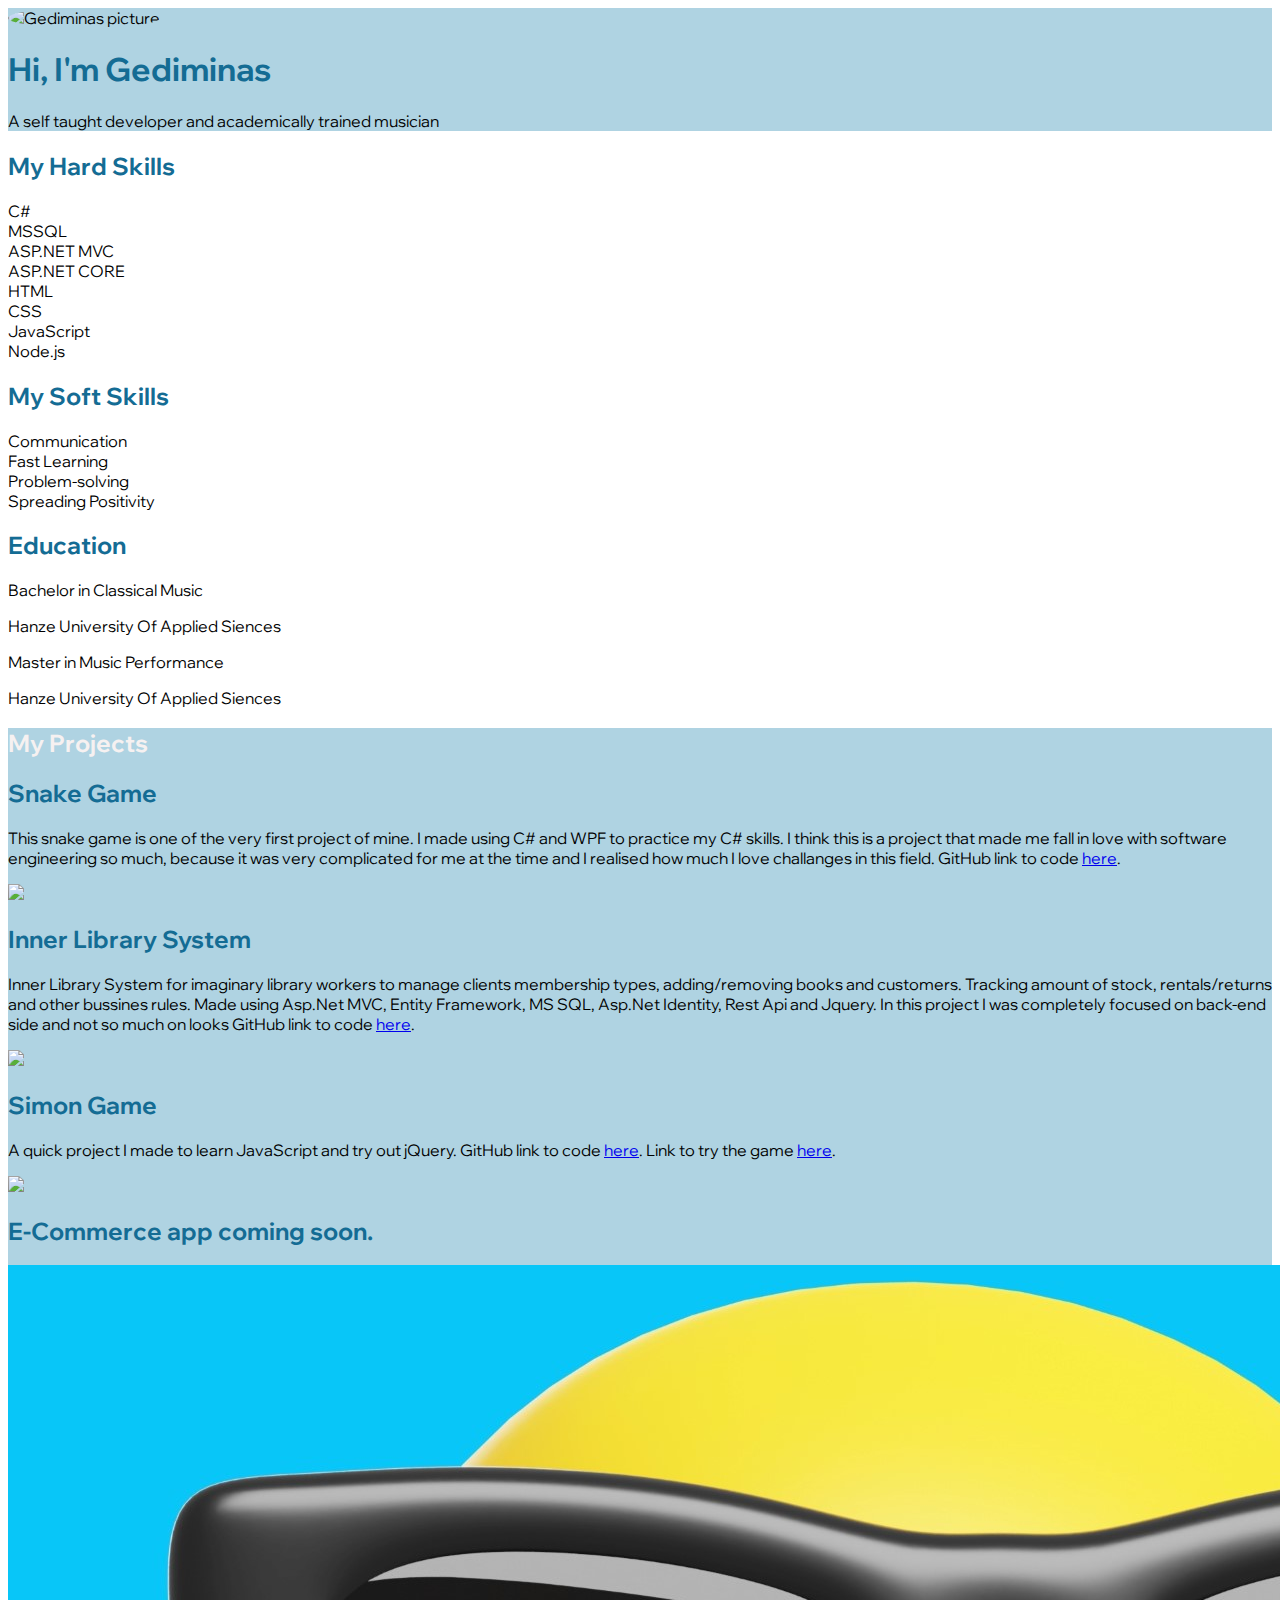
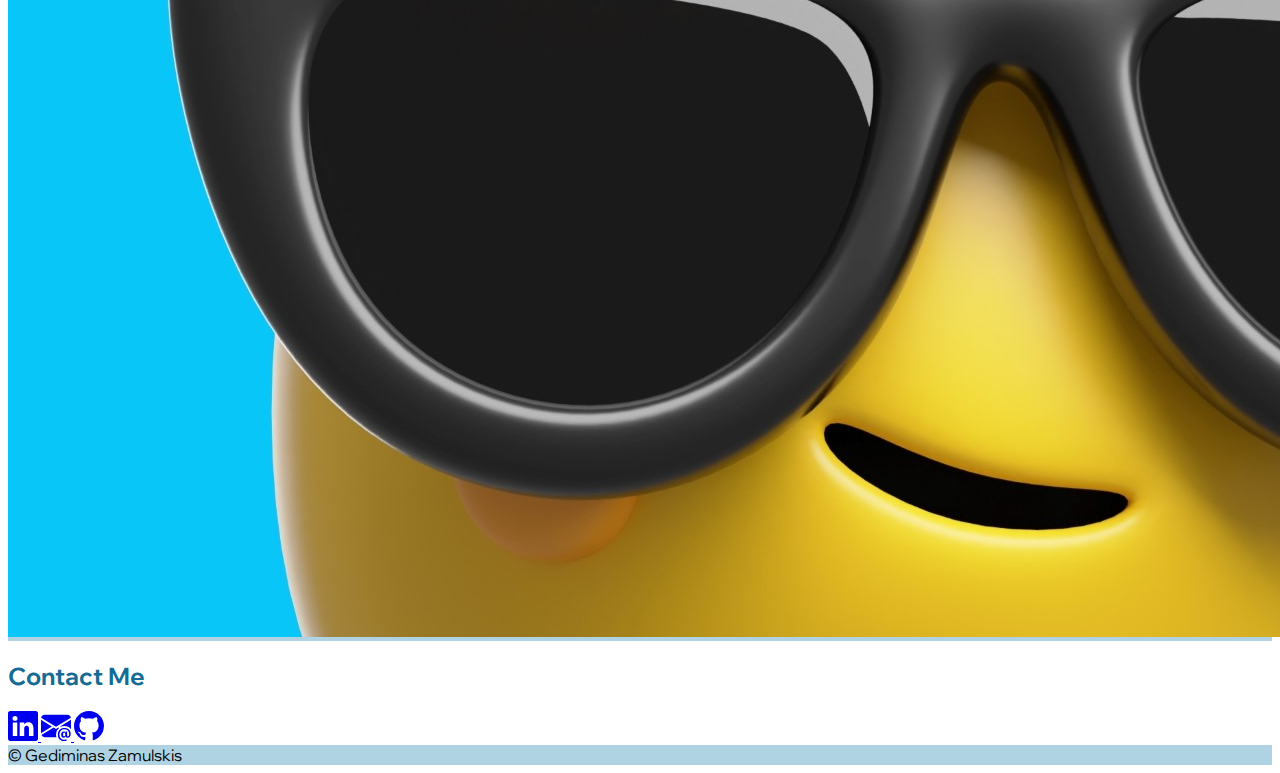
==== index.html @ bef42291 "Initial Commit" ====
<!DOCTYPE html>
<html lang="en">

<head>
    <meta charset="UTF-8" />
    <link href="https://cdn.jsdelivr.net/npm/bootstrap@5.3.0-alpha3/dist/css/bootstrap.min.css" rel="stylesheet"
        integrity="sha384-KK94CHFLLe+nY2dmCWGMq91rCGa5gtU4mk92HdvYe+M/SXH301p5ILy+dN9+nJOZ" crossorigin="anonymous" />
    <link rel="stylesheet" href="./style.css" />
    <link rel="preconnect" href="https://fonts.googleapis.com">
    <link rel="preconnect" href="https://fonts.gstatic.com" crossorigin>
    <link href="https://fonts.googleapis.com/css2?family=Wix+Madefor+Display&display=swap" rel="stylesheet">
    <title>Portfolio</title>
</head>

<body>
    <!-- heading -->
    <section>
        <div class="jumbotron mb-5">
            <div class="container col-xxl-12 px-4 py-5">
                <div class="row flex-lg-row-reverse align-items-center g-5 py-5">
                    <div class="col-10 col-sm-8 col-lg-6 mx-auto">
                        <img id="profile-pic" src="../CV/picture/IMG-2972.jpg" class="d-block mx-auto img-fluid"
                            alt="Gediminas picture" width="350" height="350" loading="lazy" />
                    </div>
                    <div class="col-lg-6">
                        <h1 class="display-5 fw-bold lh-1 mb-5">Hi, I'm Gediminas</h1>
                        <p class="lead">
                            A self taught developer and academically trained musician
                        </p>
                    </div>
                </div>
            </div>
        </div>
    </section>
    <!-- My Skills -->
    <section>
        <div class="container mt-2">
            <div class="row d-md-flex my-5">
                <div class="col col-md-4 mt-5">
                    <h2>My Hard Skills</h2>
                    <ul>
                        <li>C#</li>
                        <li>MSSQL</li>
                        <li>ASP.NET MVC</li>
                        <li>ASP.NET CORE </li>
                        <li>HTML</li>
                        <li>CSS</li>
                        <li>JavaScript</li>
                        <li>Node.js</li>
                    </ul>
                </div>
                <div class="col-12 col-md-4 my-5">
                    <h2>My Soft Skills</h2>
                    <ul>
                        <li>Communication</li>
                        <li>Fast Learning</li>
                        <li>Problem-solving</li>
                        <li>Spreading Positivity</li>
                    </ul>
                </div>
                <div class="col col-md-4 mt-md-5 mb-5">
                    <h2>Education</h2>
                    <ul>
                        <li class="fw-bold">Bachelor in Classical Music</li>
                        <p>Hanze University Of Applied Siences</p>
                        <li class="fw-bold">Master in Music Performance</li>
                        <p>Hanze University Of Applied Siences</p>
                    </ul>
                </div>
            </div>
        </div>

    </section>
    <!-- Projects -->
    <section>
        <div class="jumbotron py-5">
            <div class="container">
                <div class="row mb-5">
                    <div class="col">
                        <h2 style="color: #F6F1F1" class="">My Projects</h2>
                    </div>
                </div>
                <div class="row align-items-stretch">
                    <div class="col-12 col-lg-6 d-flex flex-wrap mb-5 mb-lg-0">
                        <div>
                            <h2 class="fw-bold">Snake Game</h2>
                            <p> This snake game is one of the very first project of mine. I made
                                using C# and WPF to practice my C#
                                skills. I think this is a project that made me fall in love with software engineering so
                                much,
                                because it was very complicated for me at the time and I realised how much I love
                                challanges in this field.
                                GitHub link to code <a href="https://github.com/Nekadejas/Snake">here</a>.
                            </p>
                        </div>
                        <div class="mt-auto">
                            <img class="img-fluid rounded" src="./Photos/snake-game.bmp" />
                        </div>
                    </div>
                    <div class="col-12 col-lg-6 d-flex flex-wrap">
                        <div>
                            <h2 class="fw-bold">Inner Library System</h2>
                            <p>Inner Library System for imaginary library workers to manage clients
                                membership types,
                                adding/removing books and customers. Tracking amount of stock, rentals/returns and other
                                bussines rules.
                                Made using Asp.Net MVC, Entity Framework, MS SQL, Asp.Net Identity, Rest Api and Jquery.
                                In this project I was completely focused on back-end side and not so much on looks
                                GitHub link to code <a href="https://github.com/Nekadejas/LibraryApp">here</a>.
                            </p>
                        </div>
                        <div class="mt-auto">
                            <img class="img-fluid rounded" src="./Photos/bookStore.bmp" />
                        </div>
                    </div>
                </div>
                <div class="row align-items-stretch my-5">
                    <div class="col-12 col-lg-6 d-flex flex-wrap mb-5 mb-lg-0">
                        <div>
                            <h2 class="fw-bold">Simon Game</h2>
                            <p> A quick project I made to learn JavaScript and try out jQuery.
                                GitHub link to code <a href="https://github.com/Nekadejas/Simon-Game">here</a>.
                                Link to try the game <a href="https://nekadejas.github.io/Simon-Game/">here</a>.
                            </p>
                        </div>
                        <div class="mt-auto">
                            <img class="img-fluid rounded md-5" src="./Photos/capture_20230524161925636.bmp" />
                        </div>
                    </div>
                    <div class="col-12 col-lg-6 d-flex flex-wrap">
                        <div>
                            <h2 class="fw-bold">E-Commerce app coming soon.</h2>
                        </div>
                        <div class="mt-auto">
                            <img class="img-fluid rounded" src="./Photos/smile.jpg" />
                        </div>
                    </div>
                </div>
            </div>
        </div>
    </section>
    <!-- About -->
    <section>
        <div class="container">
            <div class="row py-5">
                <div class="col-6 d-flex justify-content-center align-items-center">
                    <h2>Contact Me</h2>
                </div>
                <div class="d-flex col-6 justify-content-around align-items-center">
                    <a href="https://www.linkedin.com/in/gediminas-zamulskis-9a4bb2250/"><svg
                            xmlns="http://www.w3.org/2000/svg" width="30" height="30" fill="currentColor"
                            class="bi bi-linkedin" viewBox="0 0 16 16">
                            <path
                                d="M0 1.146C0 .513.526 0 1.175 0h13.65C15.474 0 16 .513 16 1.146v13.708c0 .633-.526 1.146-1.175 1.146H1.175C.526 16 0 15.487 0 14.854V1.146zm4.943 12.248V6.169H2.542v7.225h2.401zm-1.2-8.212c.837 0 1.358-.554 1.358-1.248-.015-.709-.52-1.248-1.342-1.248-.822 0-1.359.54-1.359 1.248 0 .694.521 1.248 1.327 1.248h.016zm4.908 8.212V9.359c0-.216.016-.432.08-.586.173-.431.568-.878 1.232-.878.869 0 1.216.662 1.216 1.634v3.865h2.401V9.25c0-2.22-1.184-3.252-2.764-3.252-1.274 0-1.845.7-2.165 1.193v.025h-.016a5.54 5.54 0 0 1 .016-.025V6.169h-2.4c.03.678 0 7.225 0 7.225h2.4z" />
                        </svg>
                    </a>
                    <a href="mailto: g.zamulskis@gmail.com"><svg xmlns="http://www.w3.org/2000/svg" width="30" height="30" fill="currentColor"
                        class="bi bi-envelope-at-fill" viewBox="0 0 16 16">
                        <path
                            d="M2 2A2 2 0 0 0 .05 3.555L8 8.414l7.95-4.859A2 2 0 0 0 14 2H2Zm-2 9.8V4.698l5.803 3.546L0 11.801Zm6.761-2.97-6.57 4.026A2 2 0 0 0 2 14h6.256A4.493 4.493 0 0 1 8 12.5a4.49 4.49 0 0 1 1.606-3.446l-.367-.225L8 9.586l-1.239-.757ZM16 9.671V4.697l-5.803 3.546.338.208A4.482 4.482 0 0 1 12.5 8c1.414 0 2.675.652 3.5 1.671Z" />
                        <path
                            d="M15.834 12.244c0 1.168-.577 2.025-1.587 2.025-.503 0-1.002-.228-1.12-.648h-.043c-.118.416-.543.643-1.015.643-.77 0-1.259-.542-1.259-1.434v-.529c0-.844.481-1.4 1.26-1.4.585 0 .87.333.953.63h.03v-.568h.905v2.19c0 .272.18.42.411.42.315 0 .639-.415.639-1.39v-.118c0-1.277-.95-2.326-2.484-2.326h-.04c-1.582 0-2.64 1.067-2.64 2.724v.157c0 1.867 1.237 2.654 2.57 2.654h.045c.507 0 .935-.07 1.18-.18v.731c-.219.1-.643.175-1.237.175h-.044C10.438 16 9 14.82 9 12.646v-.214C9 10.36 10.421 9 12.485 9h.035c2.12 0 3.314 1.43 3.314 3.034v.21Zm-4.04.21v.227c0 .586.227.8.581.8.31 0 .564-.17.564-.743v-.367c0-.516-.275-.708-.572-.708-.346 0-.573.245-.573.791Z" />
                    </svg>
                </a>
                    <a href="https://github.com/Nekadejas/">
                        <svg xmlns="http://www.w3.org/2000/svg" width="30" height="30" fill="currentColor"
                            class="bi bi-github" viewBox="0 0 16 16">
                            <path
                                d="M8 0C3.58 0 0 3.58 0 8c0 3.54 2.29 6.53 5.47 7.59.4.07.55-.17.55-.38 0-.19-.01-.82-.01-1.49-2.01.37-2.53-.49-2.69-.94-.09-.23-.48-.94-.82-1.13-.28-.15-.68-.52-.01-.53.63-.01 1.08.58 1.23.82.72 1.21 1.87.87 2.33.66.07-.52.28-.87.51-1.07-1.78-.2-3.64-.89-3.64-3.95 0-.87.31-1.59.82-2.15-.08-.2-.36-1.02.08-2.12 0 0 .67-.21 2.2.82.64-.18 1.32-.27 2-.27.68 0 1.36.09 2 .27 1.53-1.04 2.2-.82 2.2-.82.44 1.1.16 1.92.08 2.12.51.56.82 1.27.82 2.15 0 3.07-1.87 3.75-3.65 3.95.29.25.54.73.54 1.48 0 1.07-.01 1.93-.01 2.2 0 .21.15.46.55.38A8.012 8.012 0 0 0 16 8c0-4.42-3.58-8-8-8z" />
                        </svg>
                    </a>
                </div>
            </div>
        </div>
    </section>
    <div class="jumbotron">
        <footer class="container">
            <div class="row align-items-center py-3">
                <div class="col d-flex justify-content-center ">
                    <span class="text-body-secondary">© Gediminas Zamulskis</span>
                </div>
            </div>
        </footer>
    </div>
    <script src="https://cdn.jsdelivr.net/npm/bootstrap@5.3.0-alpha3/dist/js/bootstrap.bundle.min.js"
        integrity="sha384-ENjdO4Dr2bkBIFxQpeoTz1HIcje39Wm4jDKdf19U8gI4ddQ3GYNS7NTKfAdVQSZe"
        crossorigin="anonymous"></script>
</body>

</html>
---- style.css ----
body{
    font-family: 'Wix Madefor Display', sans-serif;
}
#profile-pic{
    border-radius: 50%;
}
ul{
    list-style: none;
    padding: 0;
}
.jumbotron{
    background-color: #AFD3E2;;
}
h1{
   color: #146C94;
}
h2{
    color: #146C94;
 }
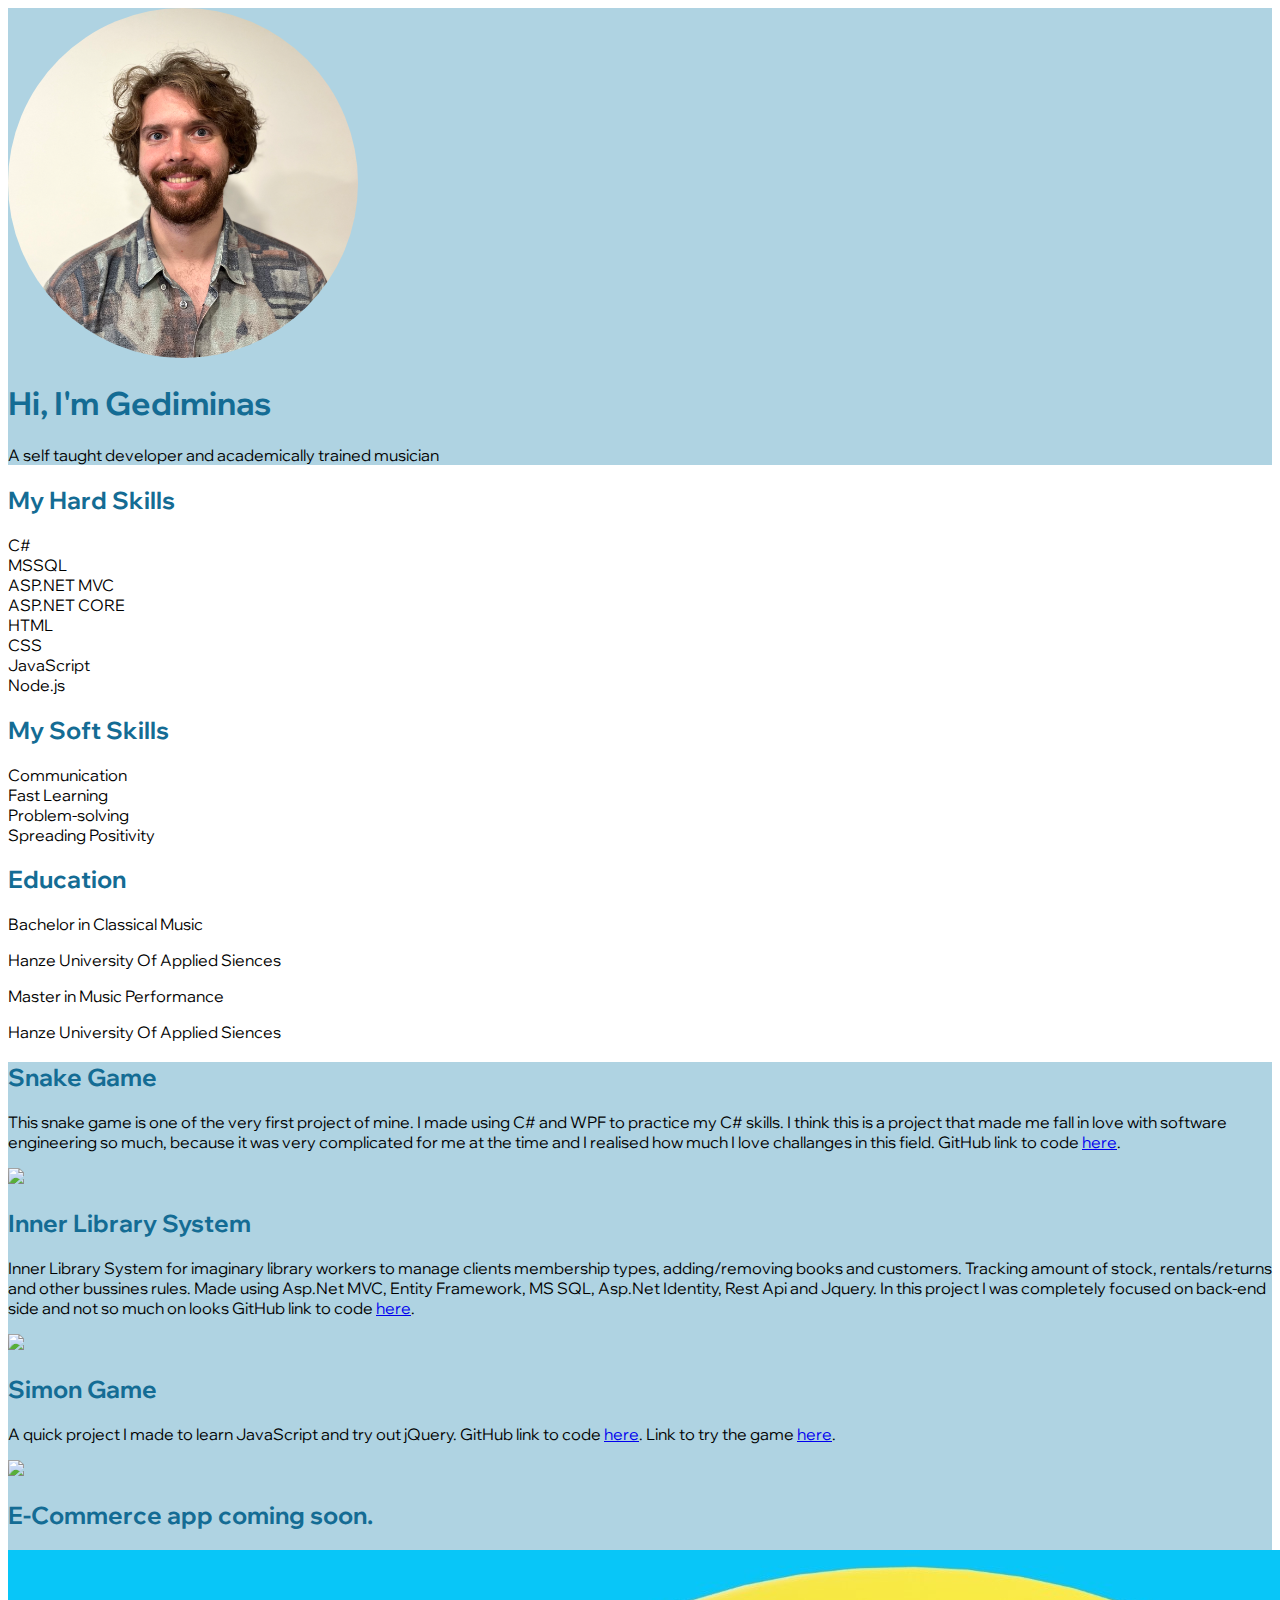
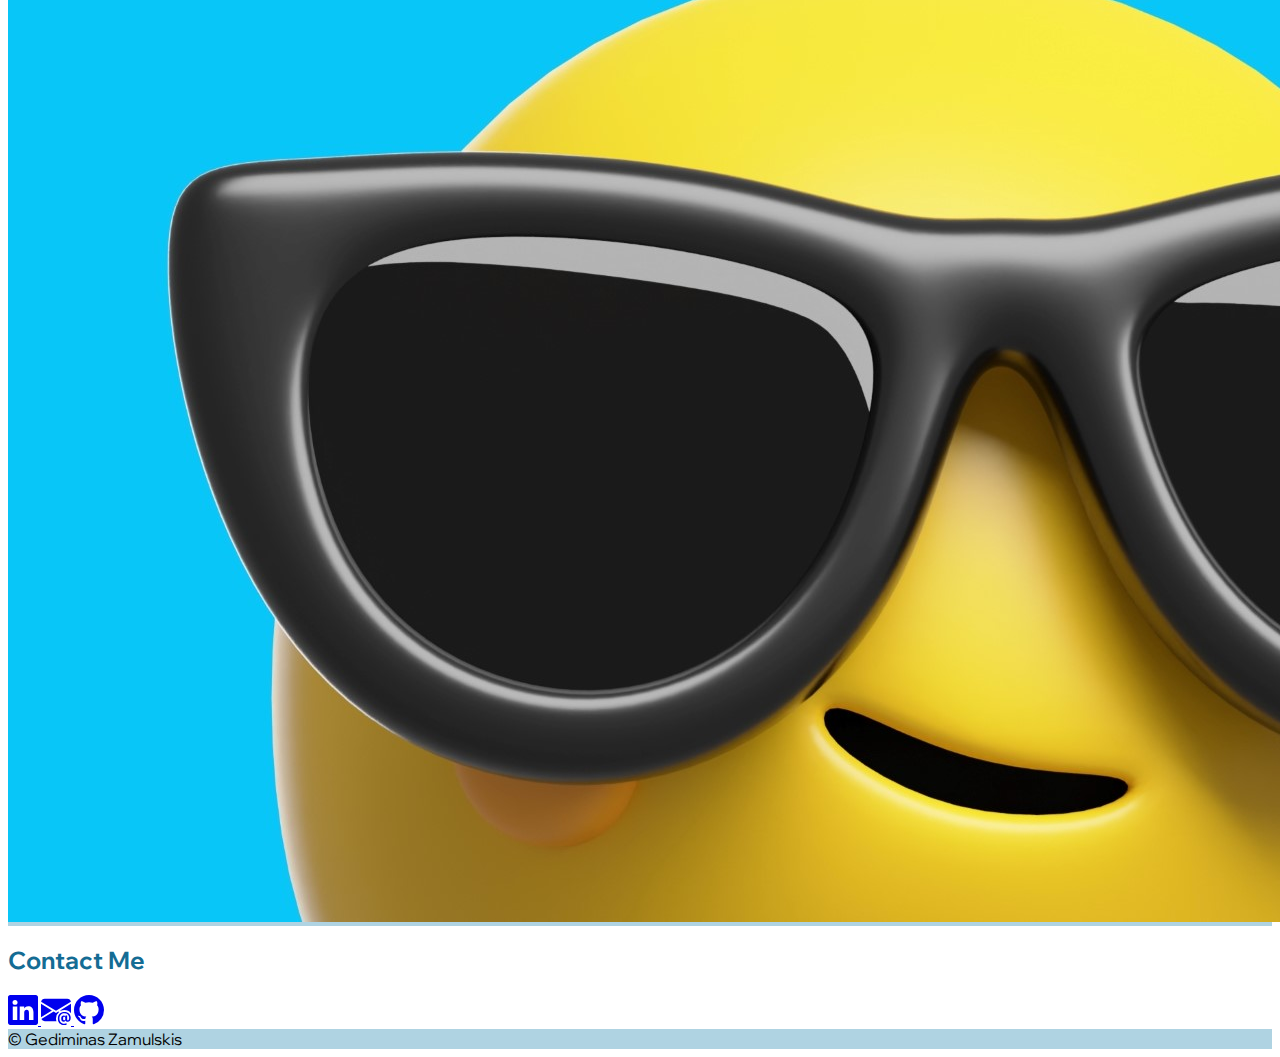
==== commit d8b733d3: "Deleted projects row" ====
--- a/index.html
+++ b/index.html
@@ -19,7 +19,7 @@
             <div class="container col-xxl-12 px-4 py-5">
                 <div class="row flex-lg-row-reverse align-items-center g-5 py-5">
                     <div class="col-10 col-sm-8 col-lg-6 mx-auto">
-                        <img id="profile-pic" src="../CV/picture/IMG-2972.jpg" class="d-block mx-auto img-fluid"
+                        <img id="profile-pic" src="./Photos/IMG-2972.jpg" class="d-block mx-auto img-fluid"
                             alt="Gediminas picture" width="350" height="350" loading="lazy" />
                     </div>
                     <div class="col-lg-6">
@@ -75,11 +75,6 @@
     <section>
         <div class="jumbotron py-5">
             <div class="container">
-                <div class="row mb-5">
-                    <div class="col">
-                        <h2 style="color: #F6F1F1" class="">My Projects</h2>
-                    </div>
-                </div>
                 <div class="row align-items-stretch">
                     <div class="col-12 col-lg-6 d-flex flex-wrap mb-5 mb-lg-0">
                         <div>
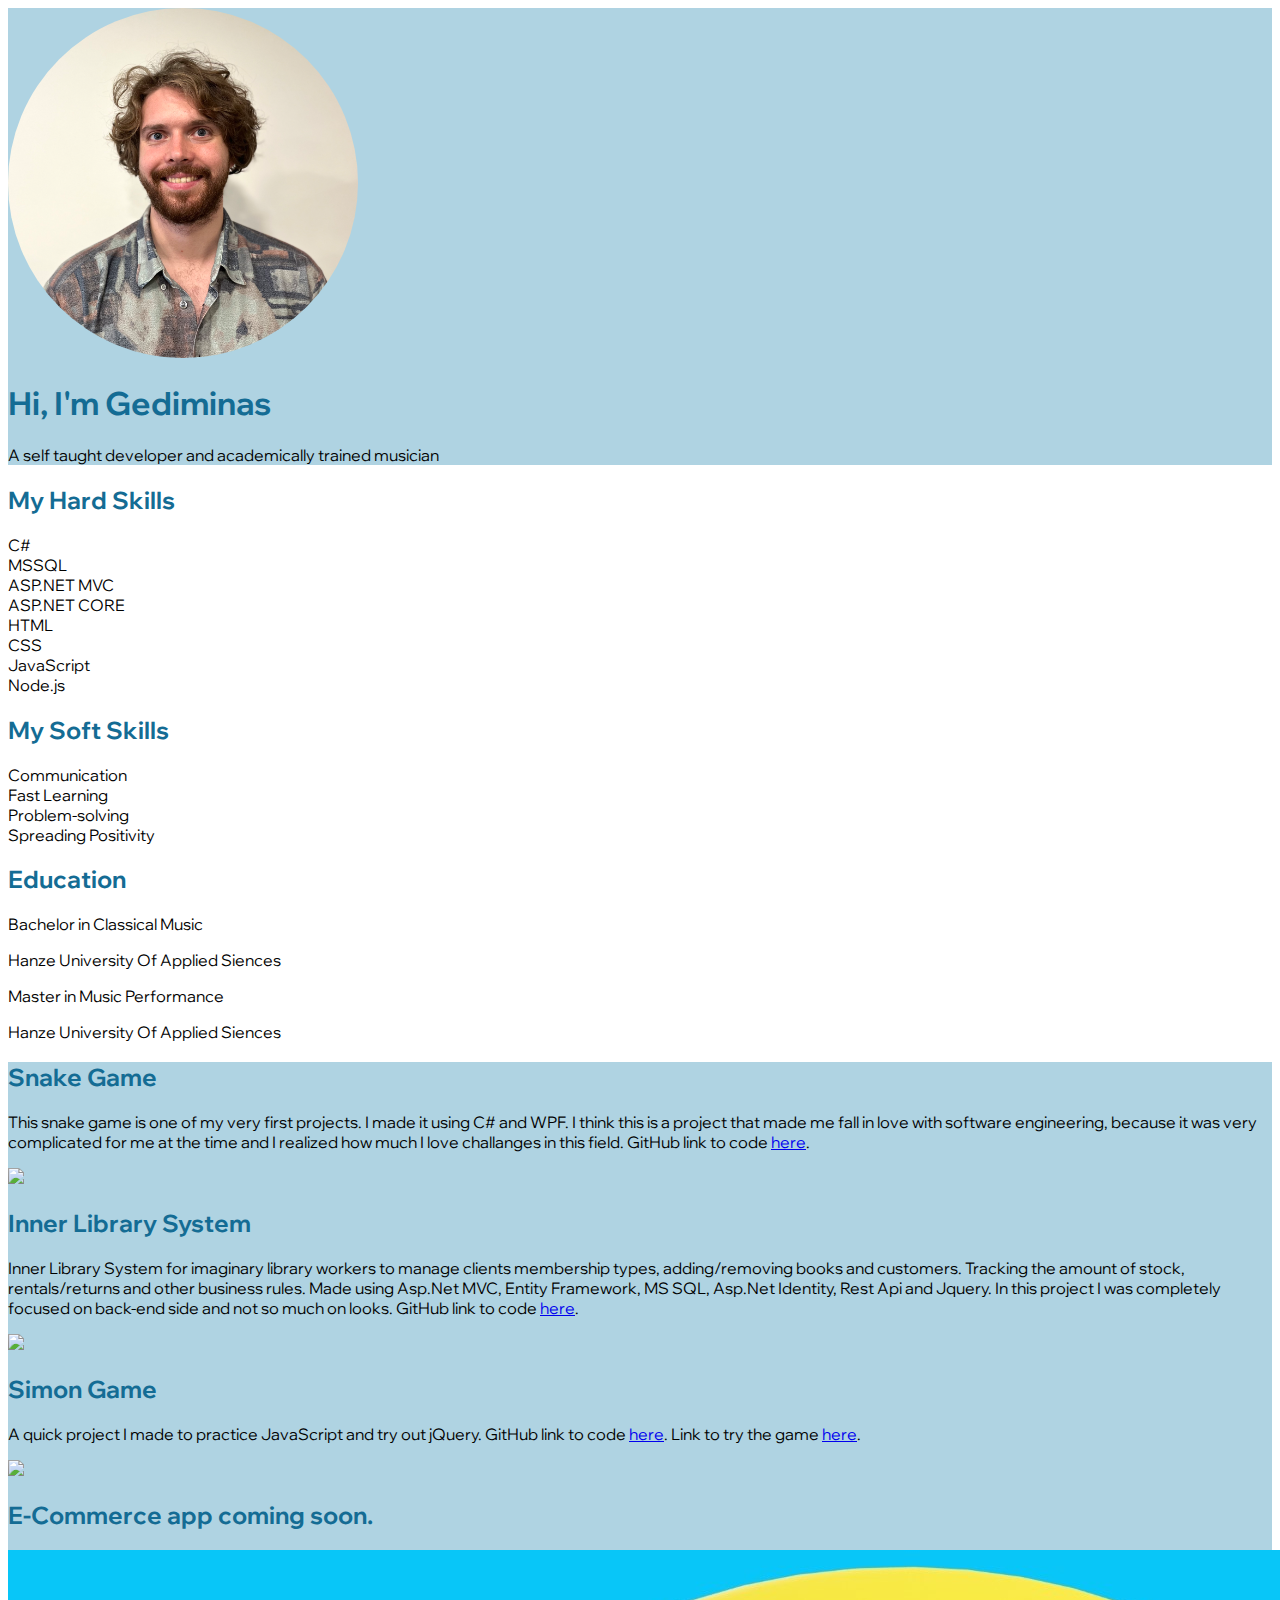
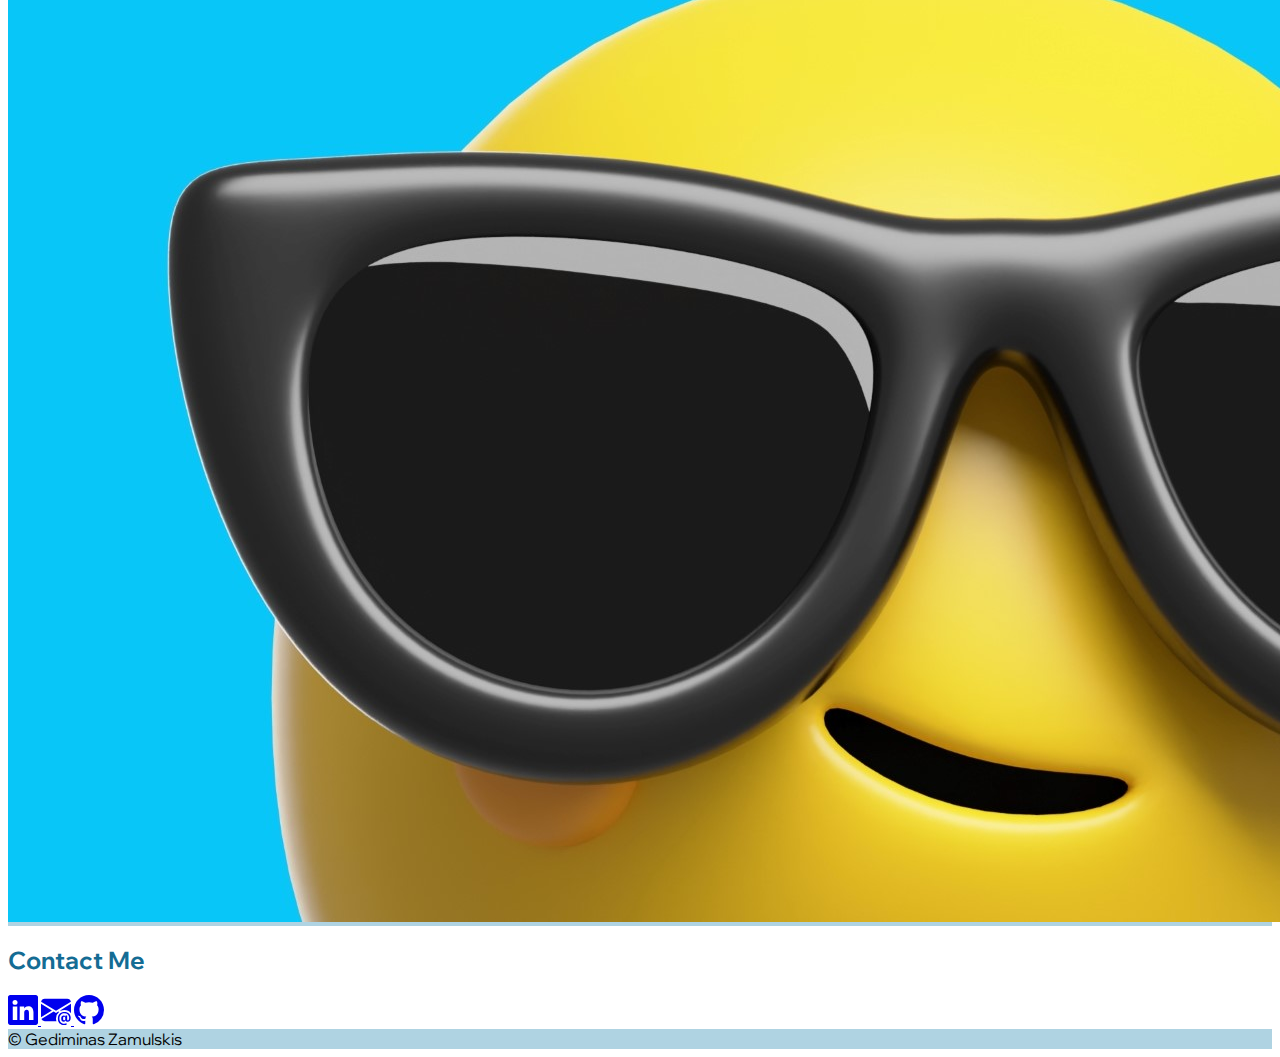
==== commit c4f5c490: "Changed text in project description" ====
--- a/index.html
+++ b/index.html
@@ -79,11 +79,9 @@
                     <div class="col-12 col-lg-6 d-flex flex-wrap mb-5 mb-lg-0">
                         <div>
                             <h2 class="fw-bold">Snake Game</h2>
-                            <p> This snake game is one of the very first project of mine. I made
-                                using C# and WPF to practice my C#
-                                skills. I think this is a project that made me fall in love with software engineering so
-                                much,
-                                because it was very complicated for me at the time and I realised how much I love
+                            <p> This snake game is one of my very first projects. I made it
+                                using C# and WPF. I think this is a project that made me fall in love with software engineering,
+                                because it was very complicated for me at the time and I realized how much I love
                                 challanges in this field.
                                 GitHub link to code <a href="https://github.com/Nekadejas/Snake">here</a>.
                             </p>
@@ -97,10 +95,10 @@
                             <h2 class="fw-bold">Inner Library System</h2>
                             <p>Inner Library System for imaginary library workers to manage clients
                                 membership types,
-                                adding/removing books and customers. Tracking amount of stock, rentals/returns and other
-                                bussines rules.
+                                adding/removing books and customers. Tracking the amount of stock, rentals/returns and other
+                                business rules.
                                 Made using Asp.Net MVC, Entity Framework, MS SQL, Asp.Net Identity, Rest Api and Jquery.
-                                In this project I was completely focused on back-end side and not so much on looks
+                                In this project I was completely focused on back-end side and not so much on looks.
                                 GitHub link to code <a href="https://github.com/Nekadejas/LibraryApp">here</a>.
                             </p>
                         </div>
@@ -113,7 +111,7 @@
                     <div class="col-12 col-lg-6 d-flex flex-wrap mb-5 mb-lg-0">
                         <div>
                             <h2 class="fw-bold">Simon Game</h2>
-                            <p> A quick project I made to learn JavaScript and try out jQuery.
+                            <p> A quick project I made to practice JavaScript and try out jQuery.
                                 GitHub link to code <a href="https://github.com/Nekadejas/Simon-Game">here</a>.
                                 Link to try the game <a href="https://nekadejas.github.io/Simon-Game/">here</a>.
                             </p>
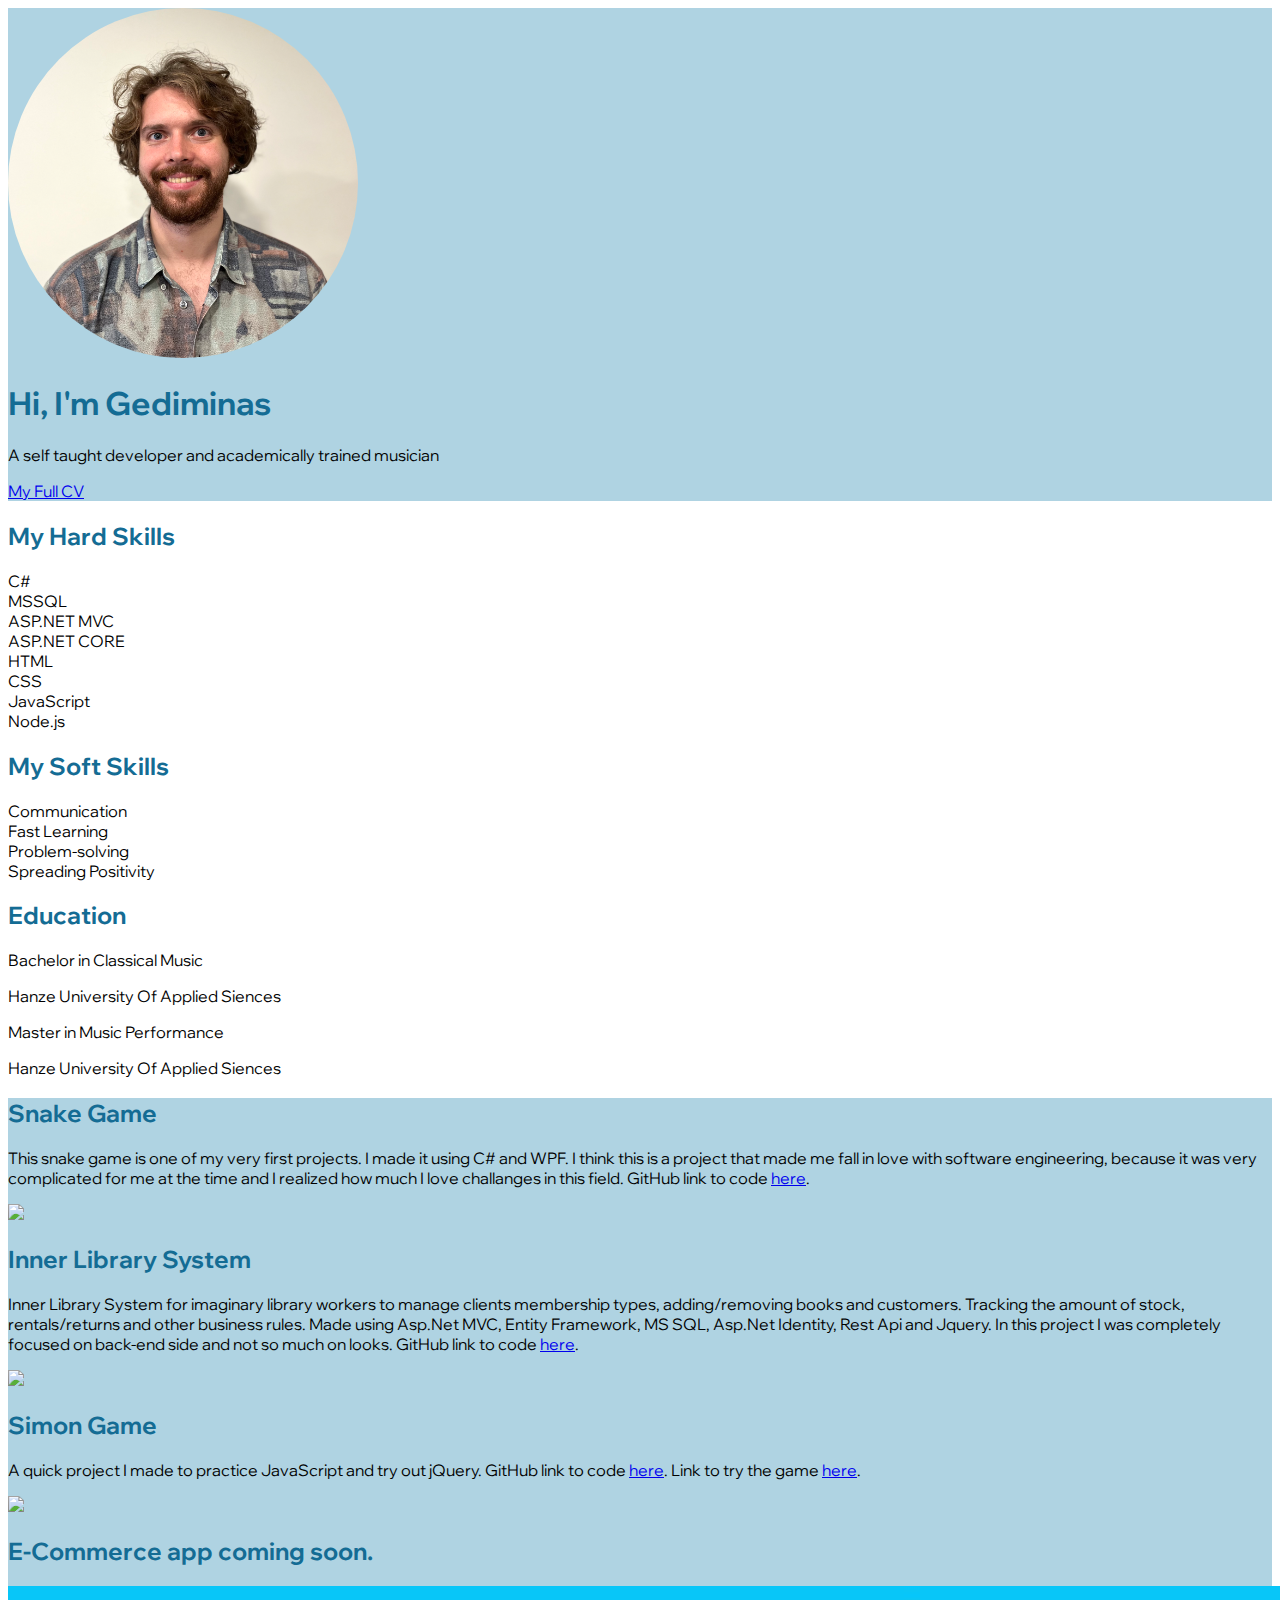
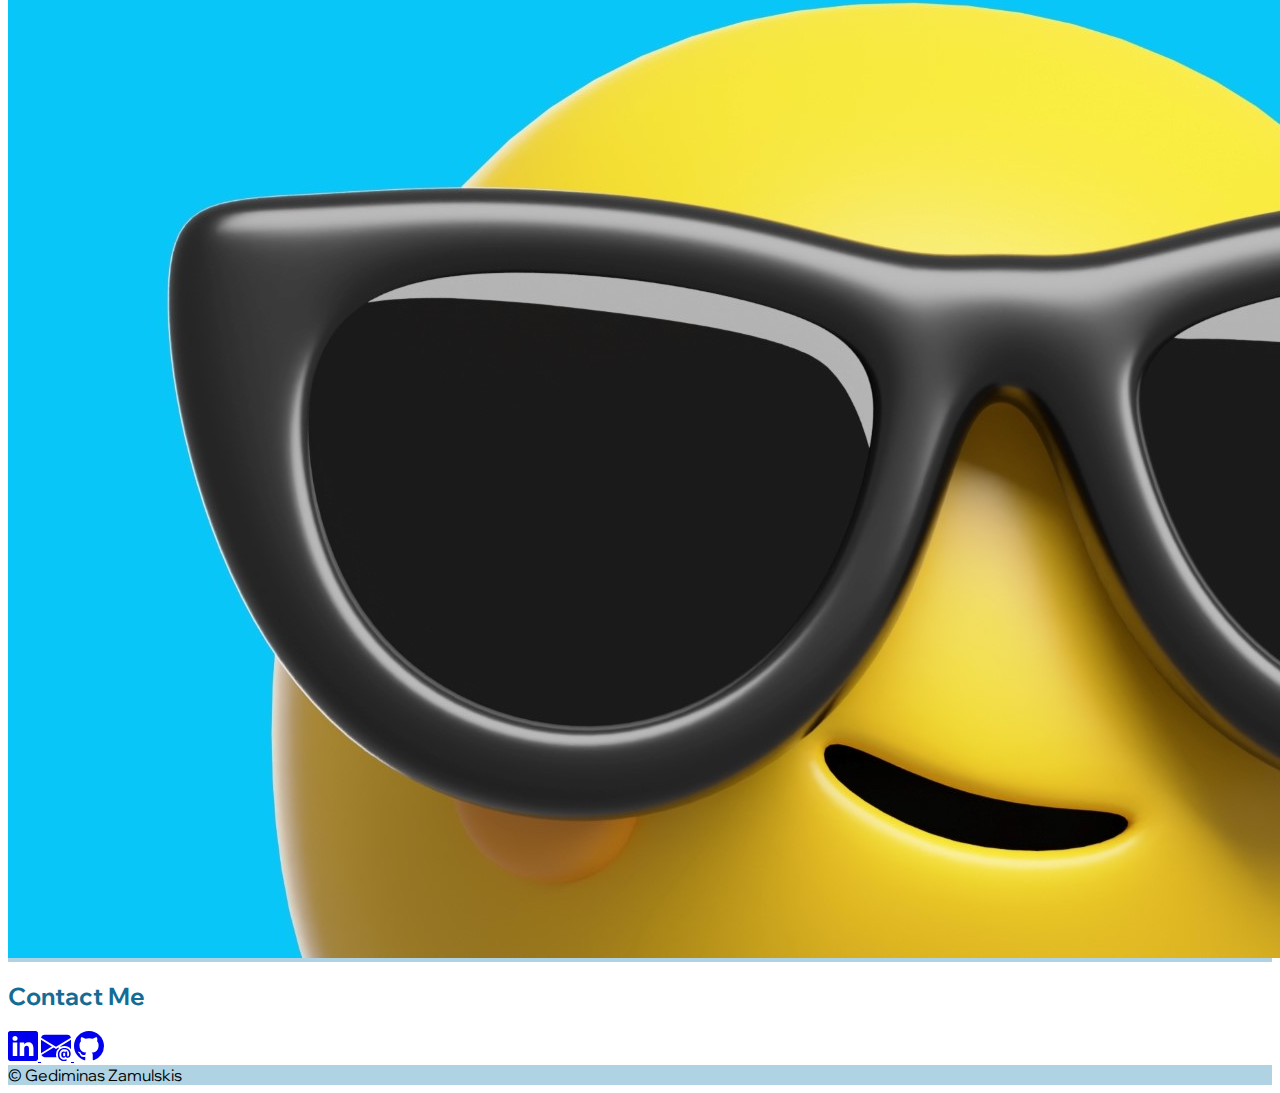
==== commit 79d2bd11: "Added Button To Get CV" ====
--- a/index.html
+++ b/index.html
@@ -27,6 +27,7 @@
                         <p class="lead">
                             A self taught developer and academically trained musician
                         </p>
+                        <a href="https://nekadejas.github.io/CV/" class="btn btn-primary">My Full CV</a>
                     </div>
                 </div>
             </div>
--- a/style.css
+++ b/style.css
@@ -9,7 +9,7 @@
     padding: 0;
 }
 .jumbotron{
-    background-color: #AFD3E2;;
+    background-color: #AFD3E2;
 }
 h1{
    color: #146C94;
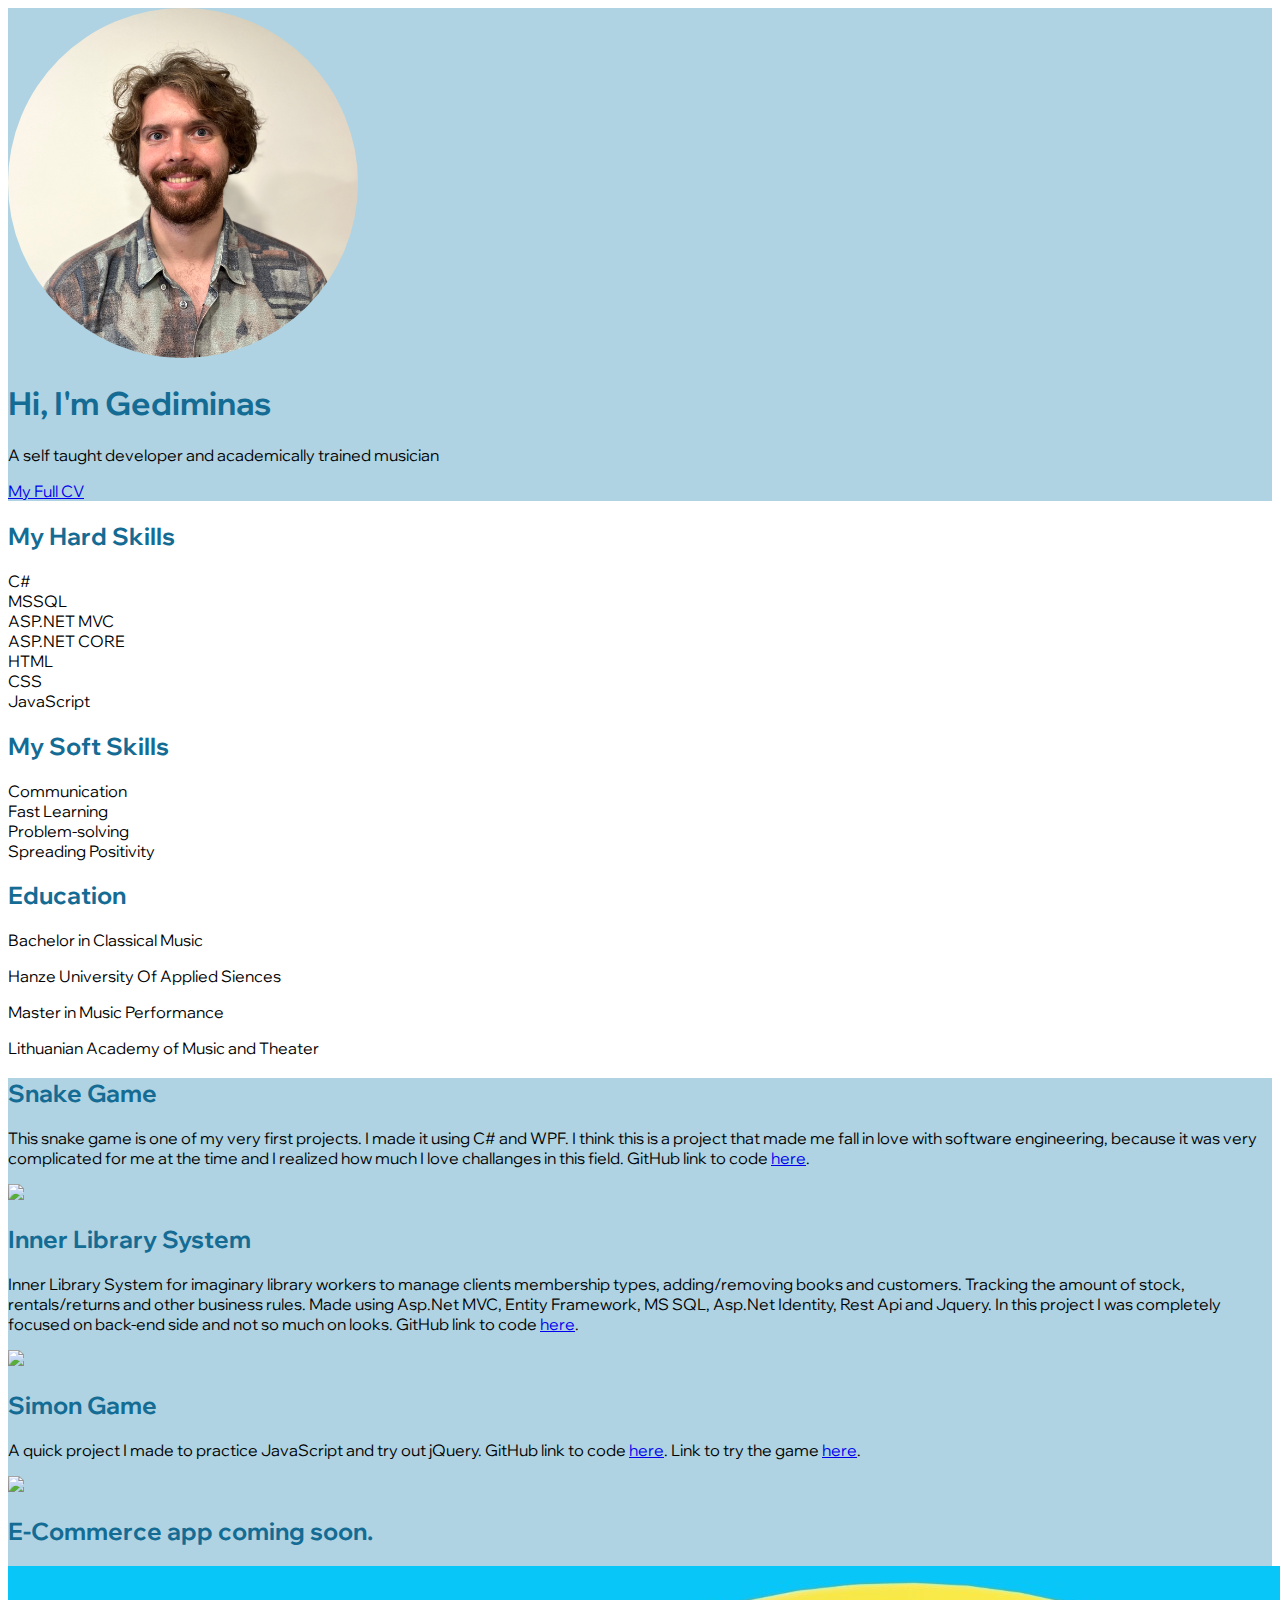
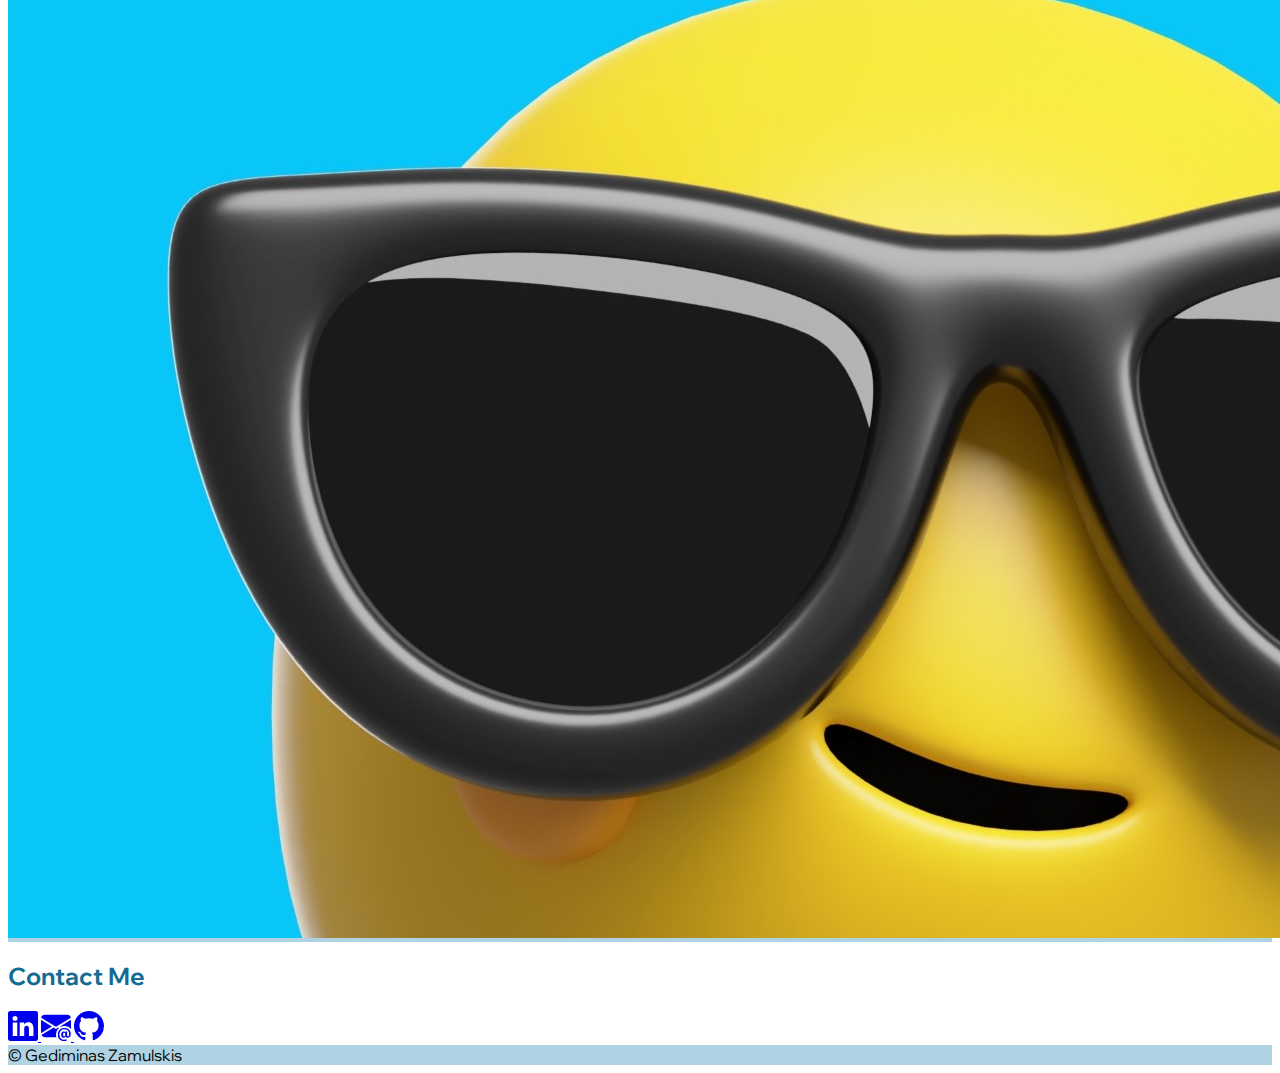
==== commit 9e9989a2: "Information Change" ====
--- a/index.html
+++ b/index.html
@@ -47,7 +47,6 @@
                         <li>HTML</li>
                         <li>CSS</li>
                         <li>JavaScript</li>
-                        <li>Node.js</li>
                     </ul>
                 </div>
                 <div class="col-12 col-md-4 my-5">
@@ -65,7 +64,7 @@
                         <li class="fw-bold">Bachelor in Classical Music</li>
                         <p>Hanze University Of Applied Siences</p>
                         <li class="fw-bold">Master in Music Performance</li>
-                        <p>Hanze University Of Applied Siences</p>
+                        <p>Lithuanian Academy of Music and Theater</p>
                     </ul>
                 </div>
             </div>
